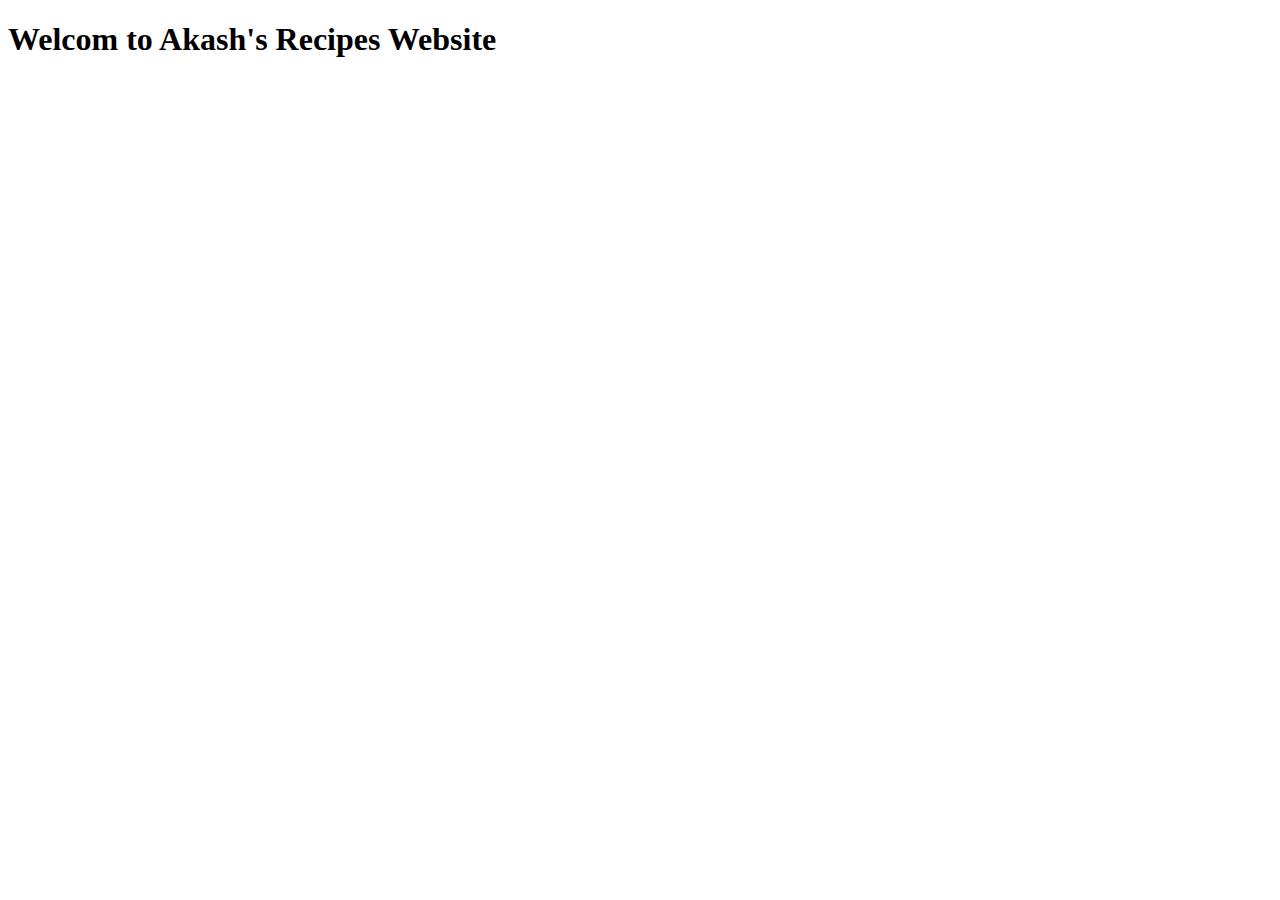
==== index.html @ 26d76679 "Add boilerplate code to index.html" ====
<!DOCTYPE html>
<html lang="en">
    <head>
        <meta charset="UTF-8">
        <title>Akash's Recipes</title>
    </head>
    <body>
        <h1>Welcom to Akash's Recipes Website</h1>
    </body>
</html>
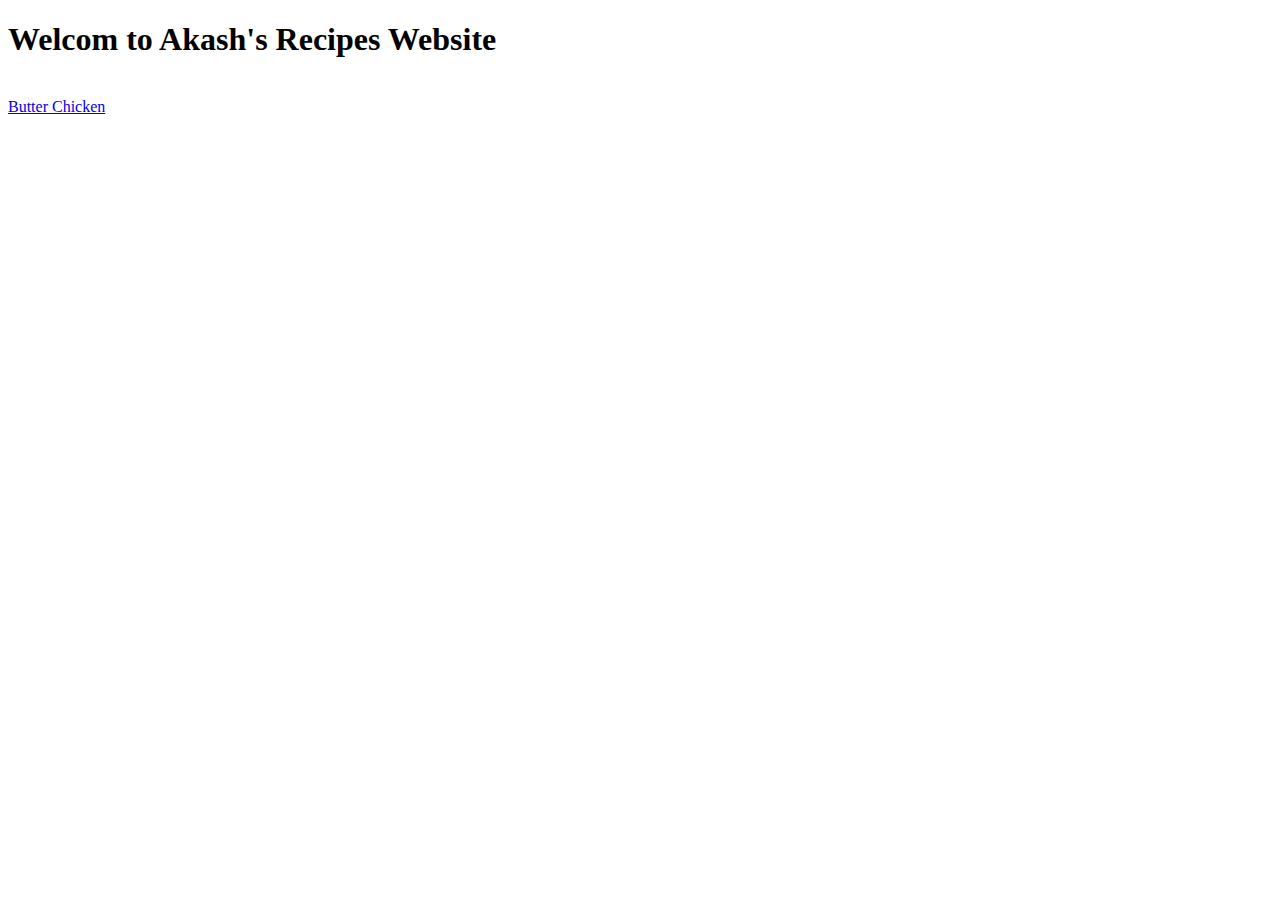
==== commit 36ed86f5: "Link the first recipe to the homepage" ====
--- a/index.html
+++ b/index.html
@@ -6,5 +6,7 @@
     </head>
     <body>
         <h1>Welcom to Akash's Recipes Website</h1>
+        <br>
+        <a href="./recipes/butter-chicken.html">Butter Chicken</a>
     </body>
 </html>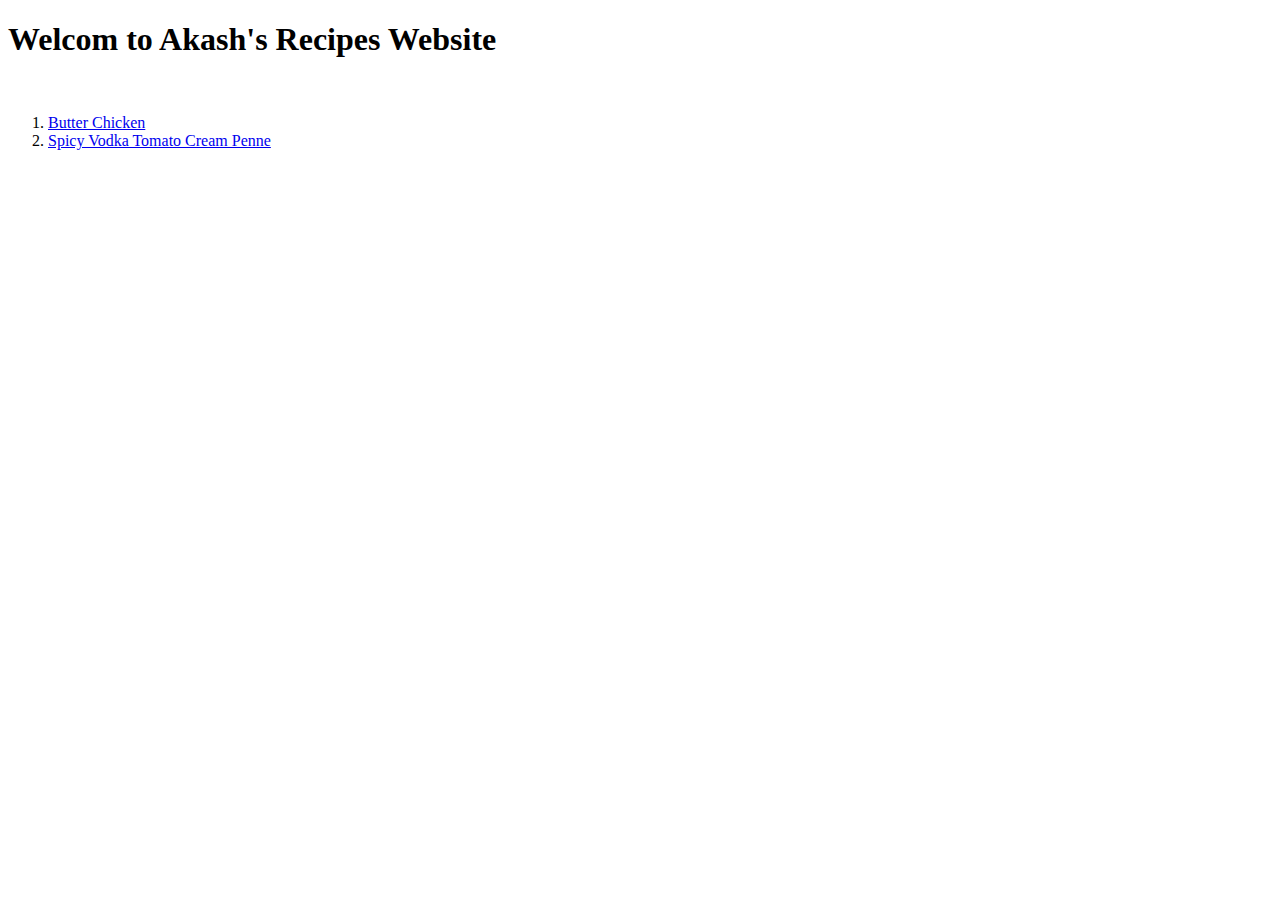
==== commit fca95158: "Add completed vodka-penne and link in homepage" ====
--- a/index.html
+++ b/index.html
@@ -7,6 +7,9 @@
     <body>
         <h1>Welcom to Akash's Recipes Website</h1>
         <br>
-        <a href="./recipes/butter-chicken.html">Butter Chicken</a>
+        <ol>
+            <li><a href="./recipes/butter-chicken.html">Butter Chicken</a></li>
+            <li><a href="./recipes/vodka-sauce-penne.html">Spicy Vodka Tomato Cream Penne</a></li>
+        </ol>    
     </body>
 </html>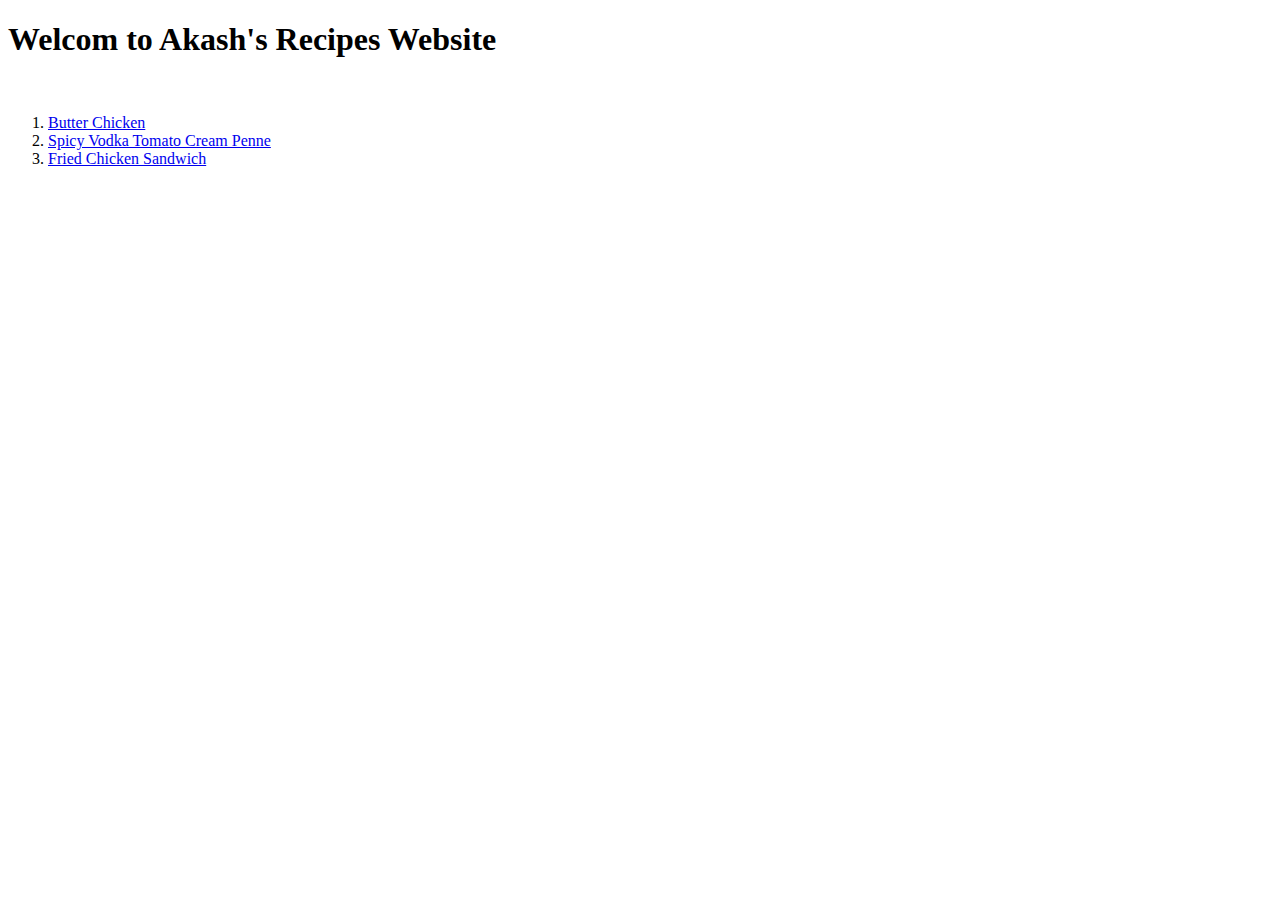
==== commit 1a4f790d: "Add chicken-sandwich recipe, img, link to homepage" ====
--- a/index.html
+++ b/index.html
@@ -10,6 +10,7 @@
         <ol>
             <li><a href="./recipes/butter-chicken.html">Butter Chicken</a></li>
             <li><a href="./recipes/vodka-sauce-penne.html">Spicy Vodka Tomato Cream Penne</a></li>
+            <li><a href="./recipes/fried-chicken-sandwich.html">Fried Chicken Sandwich</a></li>
         </ol>    
     </body>
 </html>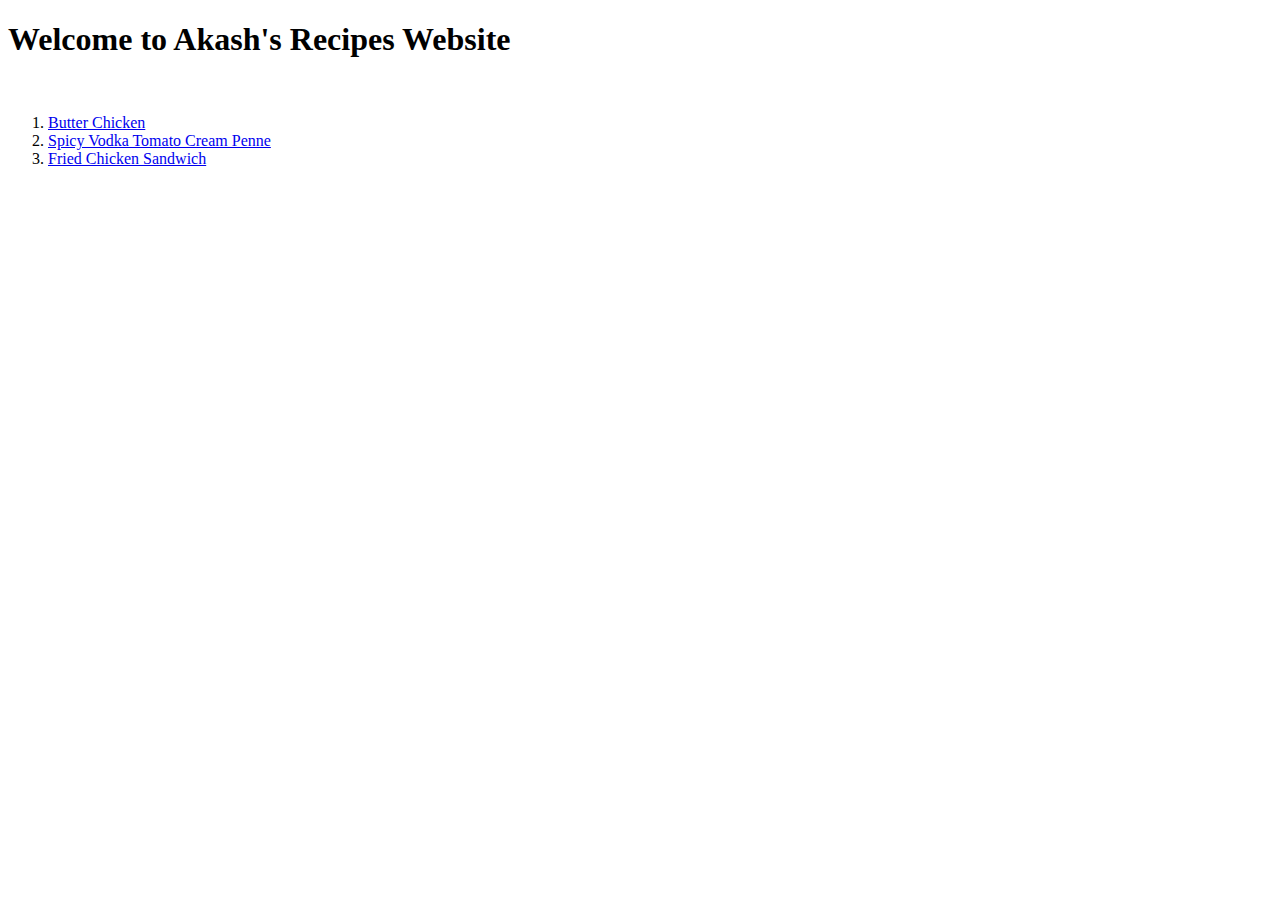
==== commit 64ff44e3: "Fixed typos" ====
--- a/index.html
+++ b/index.html
@@ -5,7 +5,7 @@
         <title>Akash's Recipes</title>
     </head>
     <body>
-        <h1>Welcom to Akash's Recipes Website</h1>
+        <h1>Welcome to Akash's Recipes Website</h1>
         <br>
         <ol>
             <li><a href="./recipes/butter-chicken.html">Butter Chicken</a></li>
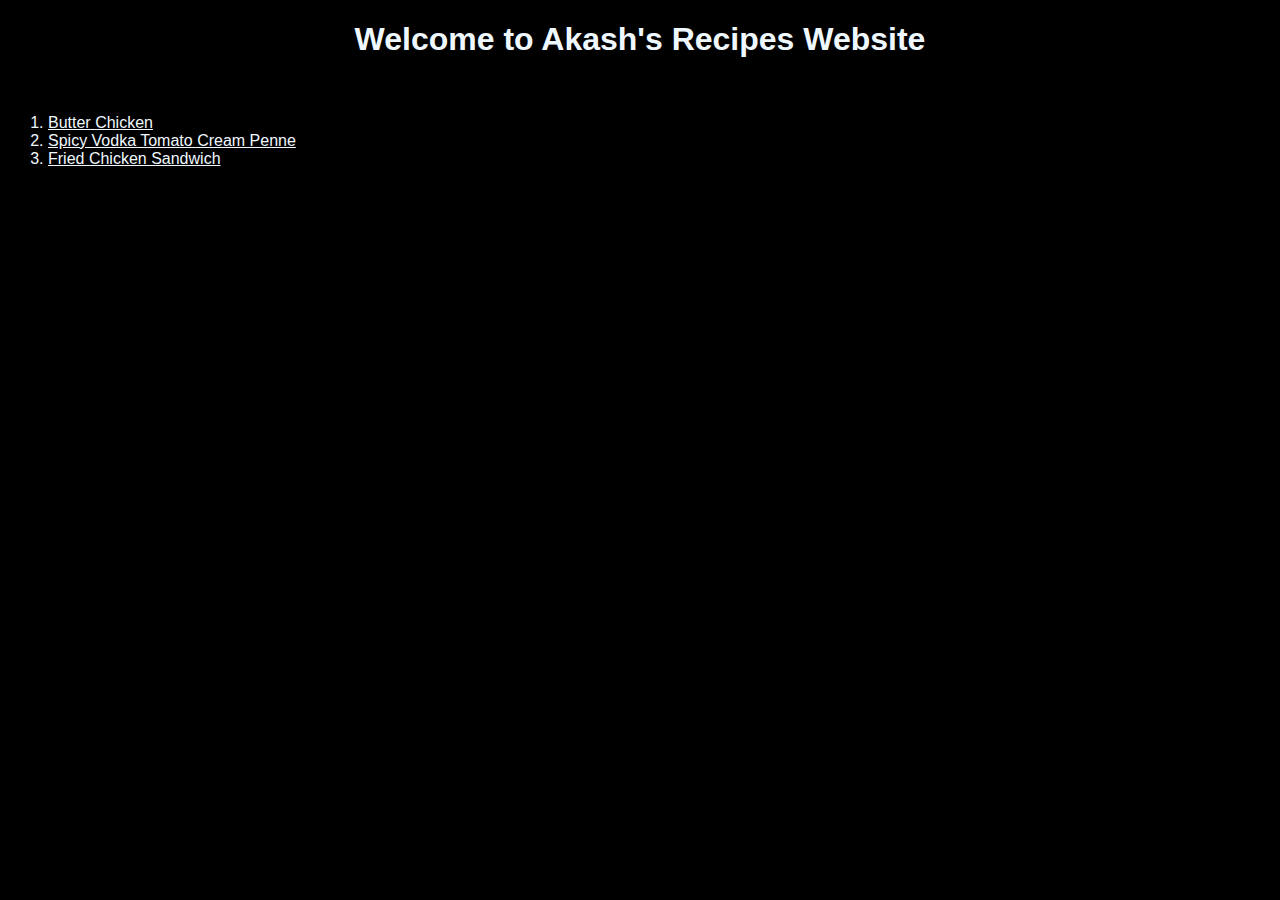
==== commit b468fe59: "Add basic css" ====
--- a/index.html
+++ b/index.html
@@ -1,6 +1,7 @@
 <!DOCTYPE html>
 <html lang="en">
     <head>
+        <link rel="stylesheet" href="styles.css" />
         <meta charset="UTF-8">
         <title>Akash's Recipes</title>
     </head>
--- a/styles.css
+++ b/styles.css
@@ -0,0 +1,9 @@
+* {
+    background-color: black;
+    color:aliceblue;
+    font-family: Verdana, Geneva, Tahoma, sans-serif;
+}
+
+h1 {
+    text-align: center;
+}